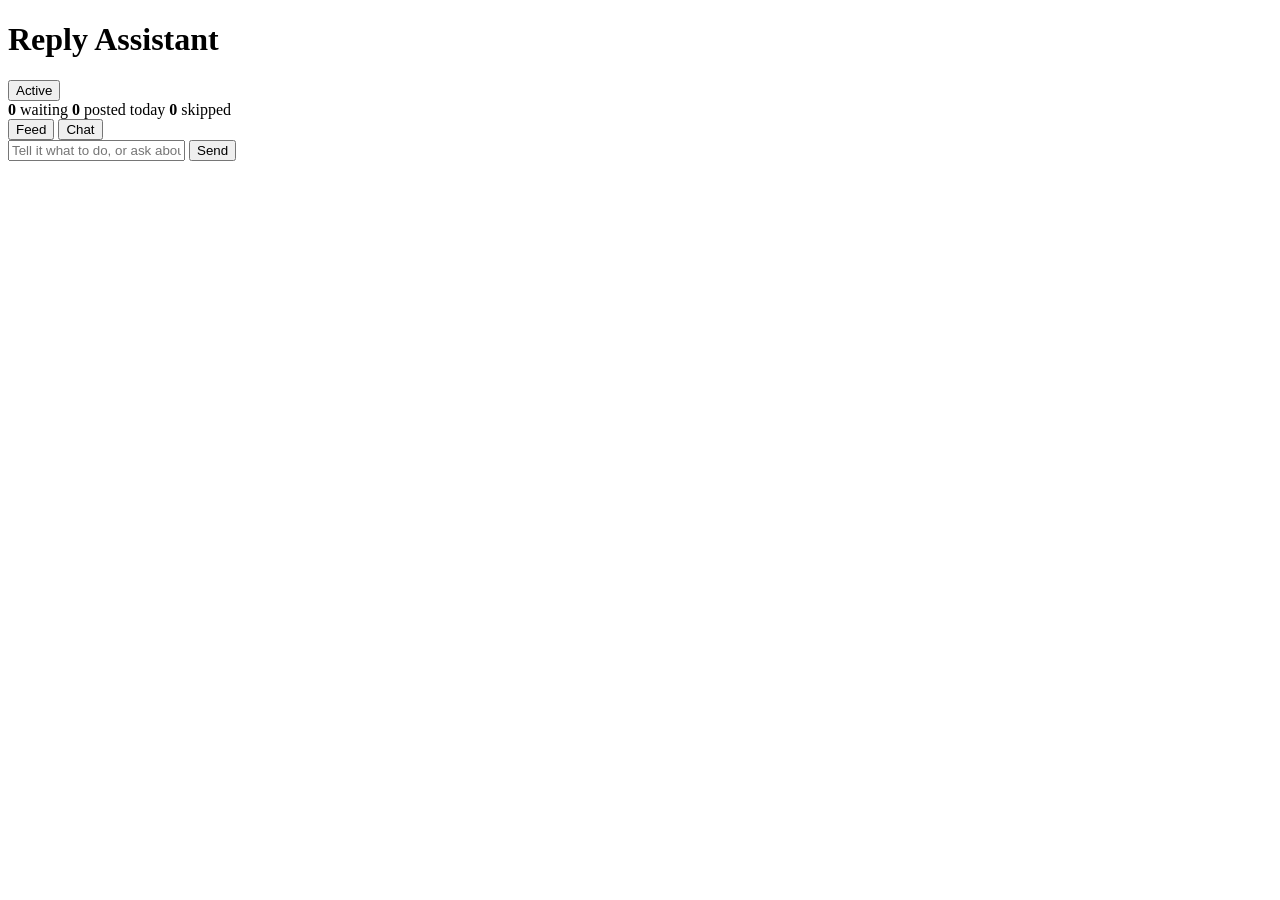
==== index.html @ 1c683c22 "Add files via upload" ====
<!DOCTYPE html>
<html lang="en">
<head>
  <meta charset="UTF-8" />
  <meta name="viewport" content="width=device-width, initial-scale=1.0" />
  <title>Reply Assistant</title>
  <link rel="stylesheet" href="/static/style.css" />
</head>
<body>
  <div id="app">
    <header id="header">
      <div class="header-top">
        <h1>Reply Assistant</h1>
        <button id="active-toggle" class="pill">
          <span class="dot"></span>
          <span id="active-label">Active</span>
        </button>
      </div>
      <div class="stats">
        <span><b id="stat-pending">0</b> waiting</span>
        <span><b id="stat-posted">0</b> posted today</span>
        <span><b id="stat-skipped">0</b> skipped</span>
      </div>
      <div class="tabs">
        <button class="tab active" data-tab="feed">Feed</button>
        <button class="tab" data-tab="chat">Chat</button>
      </div>
    </header>

    <main id="feed-view">
      <div id="feed-list"></div>
    </main>

    <main id="chat-view" class="hidden">
      <div id="chat-messages"></div>
      <div id="chat-input-row">
        <input id="chat-input" type="text" placeholder="Tell it what to do, or ask about its activity..." />
        <button id="chat-send">Send</button>
      </div>
    </main>
  </div>

  <script src="/static/dashboard.js"></script>
</body>
</html>
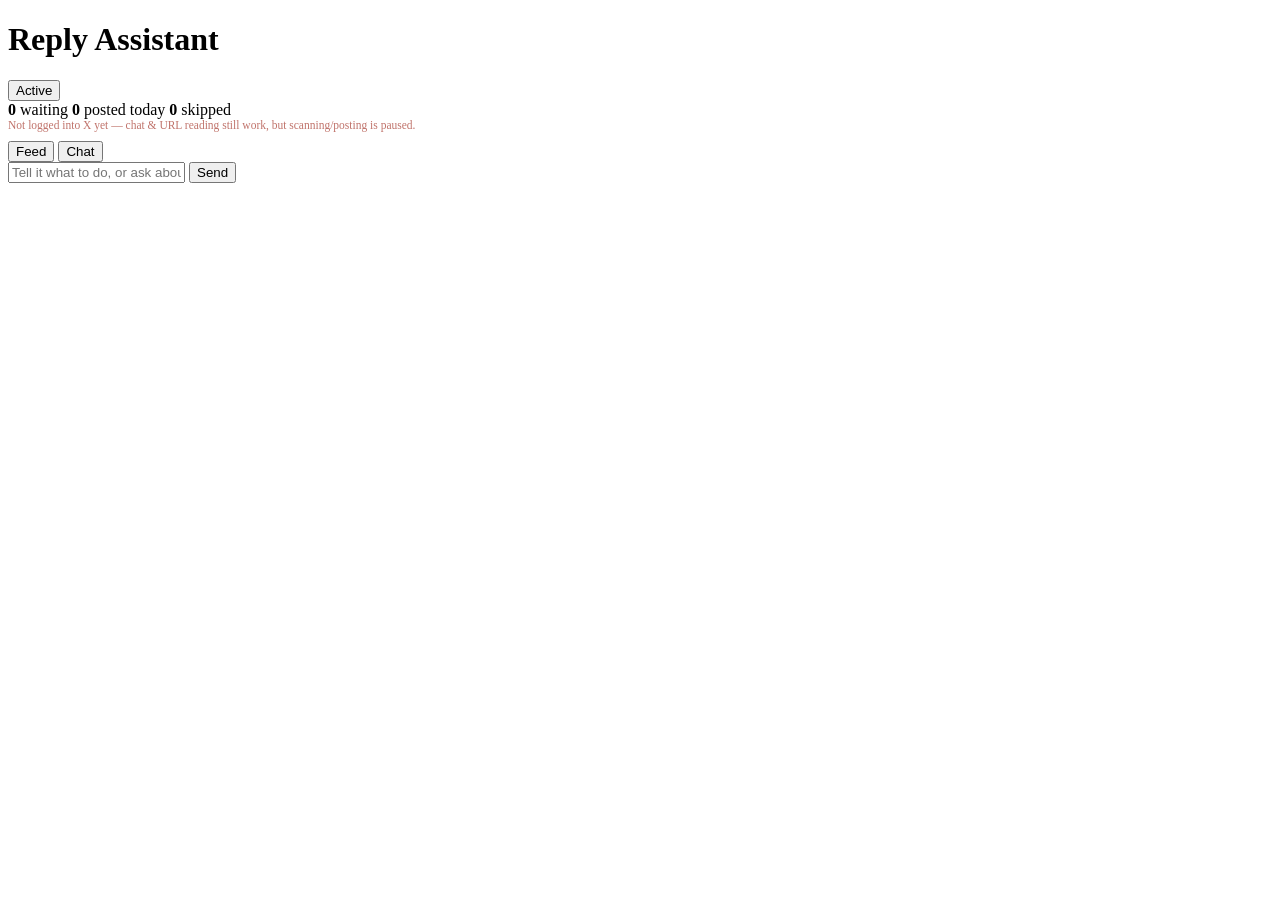
==== commit 994e0bb3: "Add files via upload" ====
--- a/index.html
+++ b/index.html
@@ -21,6 +21,9 @@
         <span><b id="stat-posted">0</b> posted today</span>
         <span><b id="stat-skipped">0</b> skipped</span>
       </div>
+      <div id="x-login-warning" class="hidden" style="font-size:11.5px;color:#C0736B;padding-bottom:10px;">
+        Not logged into X yet — chat &amp; URL reading still work, but scanning/posting is paused.
+      </div>
       <div class="tabs">
         <button class="tab active" data-tab="feed">Feed</button>
         <button class="tab" data-tab="chat">Chat</button>
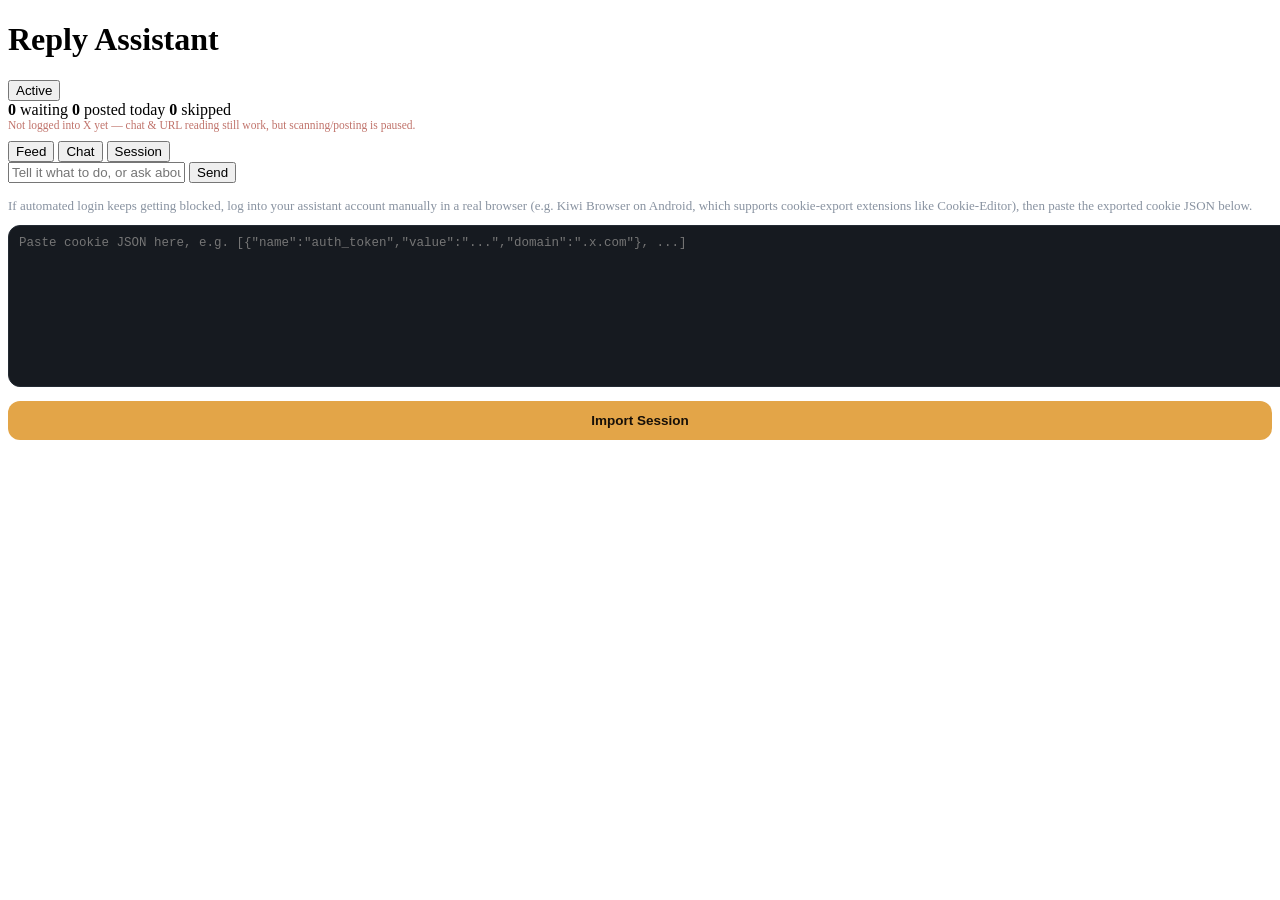
==== commit 309d20e1: "Add files via upload" ====
--- a/index.html
+++ b/index.html
@@ -27,6 +27,7 @@
       <div class="tabs">
         <button class="tab active" data-tab="feed">Feed</button>
         <button class="tab" data-tab="chat">Chat</button>
+        <button class="tab" data-tab="session">Session</button>
       </div>
     </header>
 
@@ -41,6 +42,17 @@
         <button id="chat-send">Send</button>
       </div>
     </main>
+
+    <main id="session-view" class="hidden">
+      <p style="font-size:13px;color:#8892A0;margin-bottom:10px;line-height:1.5;">
+        If automated login keeps getting blocked, log into your assistant account manually
+        in a real browser (e.g. Kiwi Browser on Android, which supports cookie-export
+        extensions like Cookie-Editor), then paste the exported cookie JSON below.
+      </p>
+      <textarea id="session-textarea" rows="10" placeholder='Paste cookie JSON here, e.g. [{"name":"auth_token","value":"...","domain":".x.com"}, ...]' style="width:100%;background:#161A20;border:1px solid #232A33;border-radius:12px;color:#EDEFF2;padding:10px;font-size:12.5px;font-family:monospace;"></textarea>
+      <button id="session-import-btn" style="margin-top:10px;width:100%;padding:12px;border-radius:12px;border:none;background:#E3A548;color:#171008;font-weight:600;font-size:13.5px;">Import Session</button>
+      <div id="session-result" style="margin-top:10px;font-size:13px;color:#8892A0;"></div>
+    </main>
   </div>
 
   <script src="/static/dashboard.js"></script>
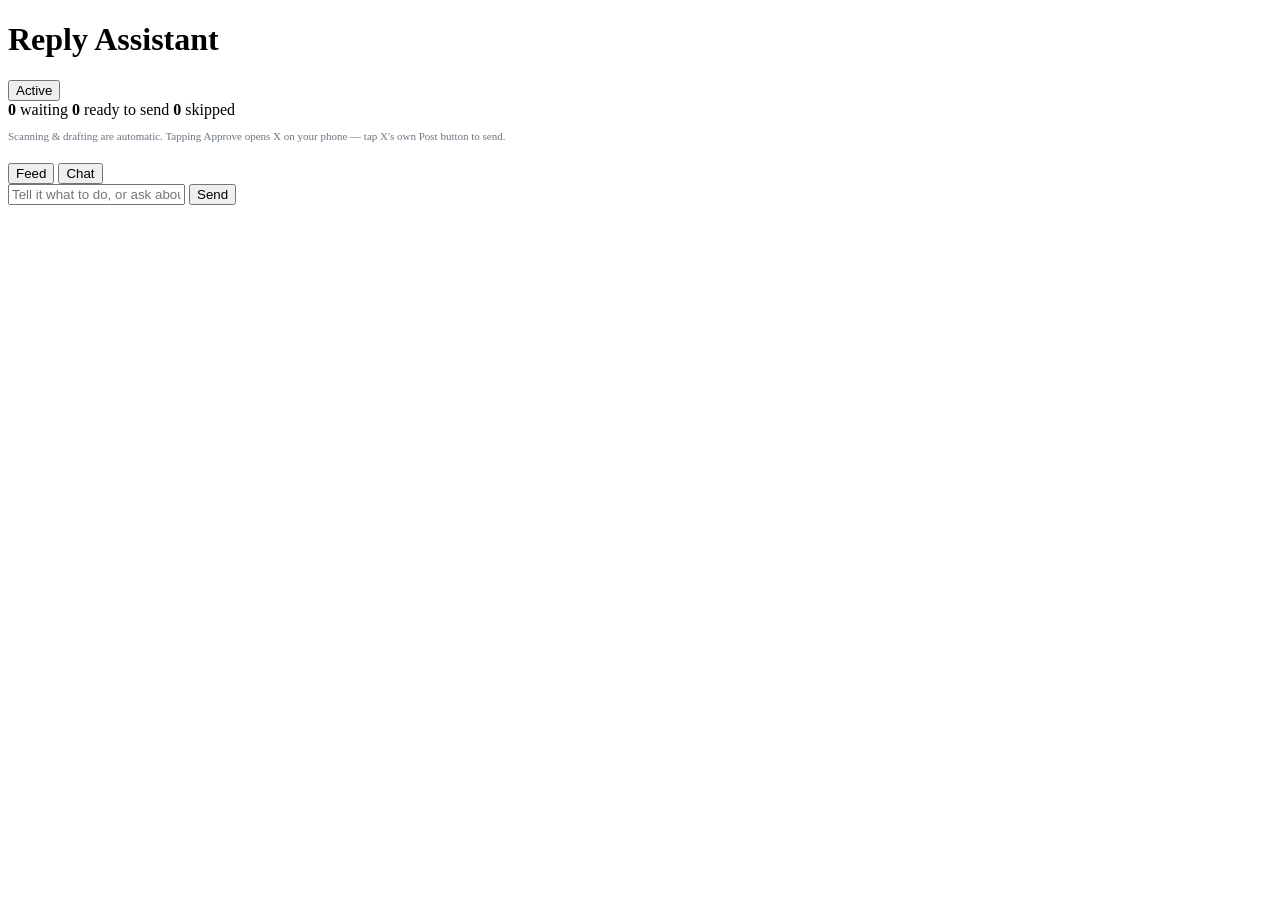
==== commit 7a719096: "Add files via upload" ====
--- a/index.html
+++ b/index.html
@@ -18,16 +18,15 @@
       </div>
       <div class="stats">
         <span><b id="stat-pending">0</b> waiting</span>
-        <span><b id="stat-posted">0</b> posted today</span>
+        <span><b id="stat-posted">0</b> ready to send</span>
         <span><b id="stat-skipped">0</b> skipped</span>
       </div>
-      <div id="x-login-warning" class="hidden" style="font-size:11.5px;color:#C0736B;padding-bottom:10px;">
-        Not logged into X yet — chat &amp; URL reading still work, but scanning/posting is paused.
-      </div>
+      <p style="font-size:11px;color:#6B7480;padding-bottom:10px;">
+        Scanning &amp; drafting are automatic. Tapping Approve opens X on your phone — tap X's own Post button to send.
+      </p>
       <div class="tabs">
         <button class="tab active" data-tab="feed">Feed</button>
         <button class="tab" data-tab="chat">Chat</button>
-        <button class="tab" data-tab="session">Session</button>
       </div>
     </header>
 
@@ -42,17 +41,6 @@
         <button id="chat-send">Send</button>
       </div>
     </main>
-
-    <main id="session-view" class="hidden">
-      <p style="font-size:13px;color:#8892A0;margin-bottom:10px;line-height:1.5;">
-        If automated login keeps getting blocked, log into your assistant account manually
-        in a real browser (e.g. Kiwi Browser on Android, which supports cookie-export
-        extensions like Cookie-Editor), then paste the exported cookie JSON below.
-      </p>
-      <textarea id="session-textarea" rows="10" placeholder='Paste cookie JSON here, e.g. [{"name":"auth_token","value":"...","domain":".x.com"}, ...]' style="width:100%;background:#161A20;border:1px solid #232A33;border-radius:12px;color:#EDEFF2;padding:10px;font-size:12.5px;font-family:monospace;"></textarea>
-      <button id="session-import-btn" style="margin-top:10px;width:100%;padding:12px;border-radius:12px;border:none;background:#E3A548;color:#171008;font-weight:600;font-size:13.5px;">Import Session</button>
-      <div id="session-result" style="margin-top:10px;font-size:13px;color:#8892A0;"></div>
-    </main>
   </div>
 
   <script src="/static/dashboard.js"></script>
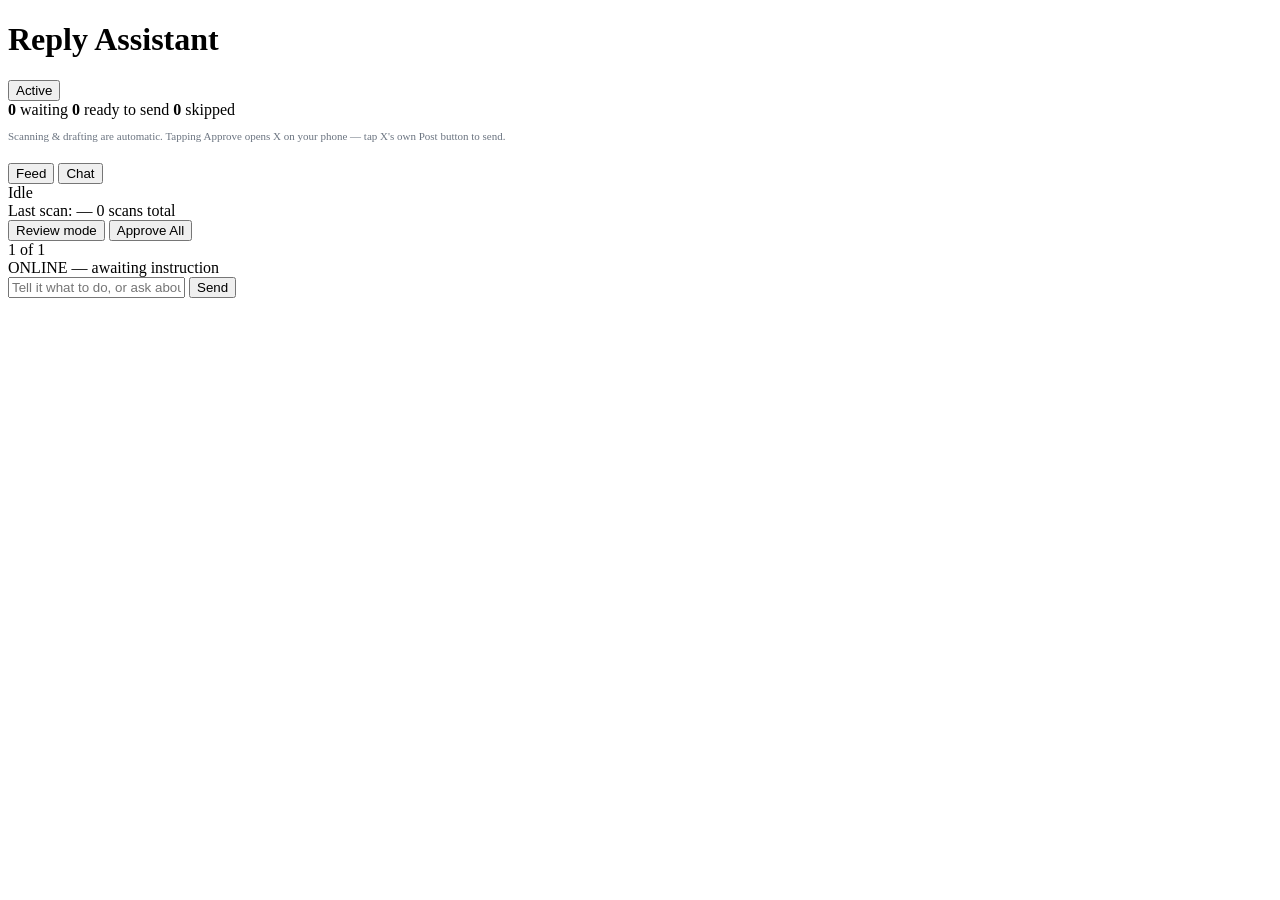
==== commit 71a598b2: "Add files via upload" ====
--- a/index.html
+++ b/index.html
@@ -31,10 +31,31 @@
     </header>
 
     <main id="feed-view">
+      <div id="scan-banner">
+        <div class="scan-status-line">
+          <span class="scan-dot"></span>
+          <span id="scan-status-text">Idle</span>
+        </div>
+        <div class="scan-meta-line">
+          <span id="scan-last">Last scan: —</span>
+          <span id="scan-count">0 scans total</span>
+        </div>
+      </div>
+      <div id="feed-toolbar">
+        <button id="mode-toggle" class="toolbar-btn">Review mode</button>
+        <button id="approve-all-btn" class="toolbar-btn accent">Approve All</button>
+      </div>
+      <div id="review-nav" class="hidden">
+        <span id="review-position">1 of 1</span>
+      </div>
       <div id="feed-list"></div>
     </main>
 
     <main id="chat-view" class="hidden">
+      <div id="chat-status-strip">
+        <span class="chat-status-dot"></span>
+        <span id="chat-status-text">ONLINE — awaiting instruction</span>
+      </div>
       <div id="chat-messages"></div>
       <div id="chat-input-row">
         <input id="chat-input" type="text" placeholder="Tell it what to do, or ask about its activity..." />
